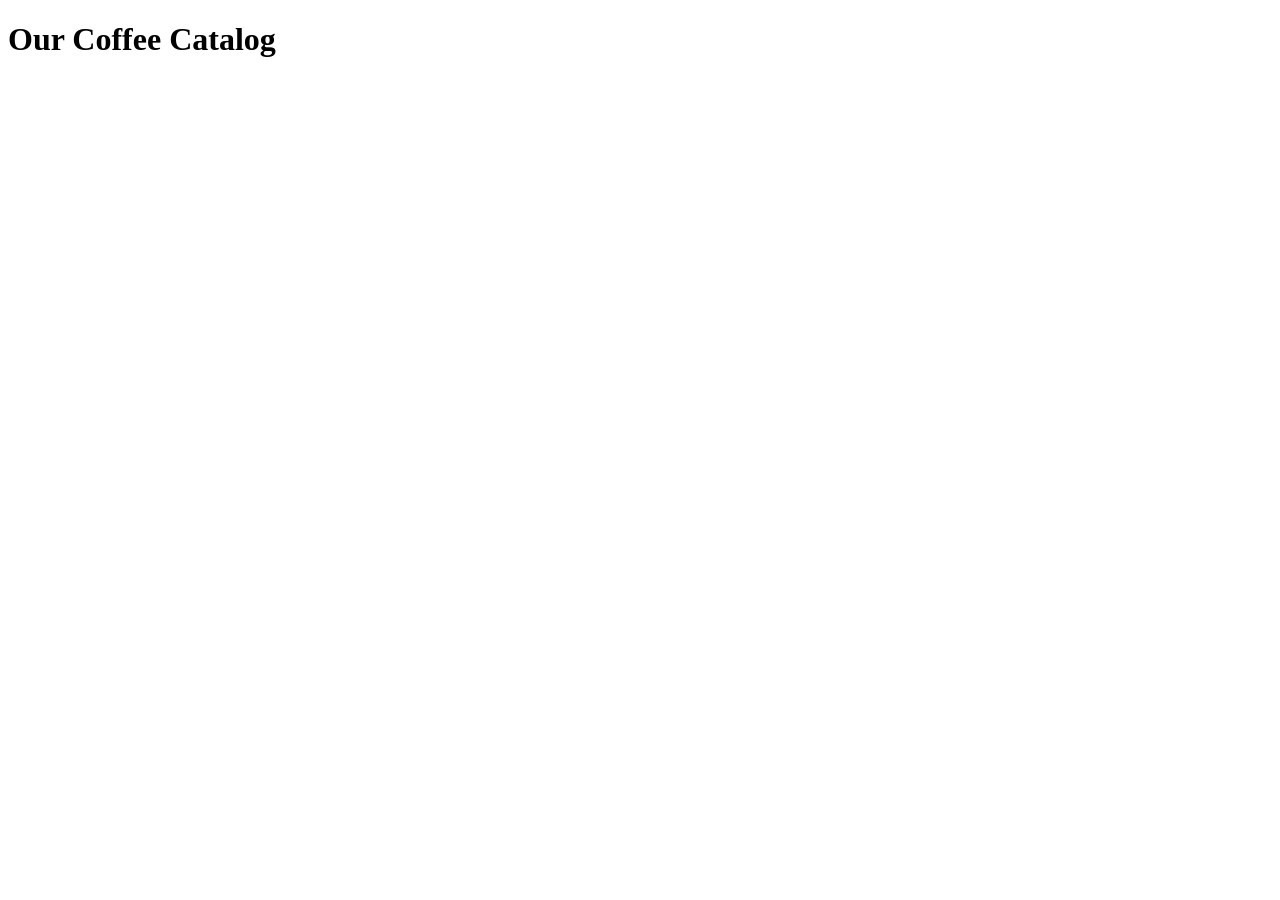
==== src/main/resources/templates/catalog.html @ 119270bb "tapos naaa" ====
<!DOCTYPE html>
<html lang="en" xmlns:th="http://www.thymeleaf.org"
      th:replace="~{layout/main :: html(content=~{::main}, link=~{::link}, title=~{::title})}">
<head>
    <meta charset="UTF-8" />
    <meta name="viewport" content="width=device-width, initial-scale=1" />
    <title>Coffee Menu</title>
    <link rel="stylesheet" href="/css/coffee-menu.css" />
</head>
<body>
<main>
    <main>
        <h1>Our Coffee Catalog</h1>
        <div class="card-grid">
            <!-- Loop and call the fragment for each coffee -->
            <div th:each="coffee : ${coffees}">
                <div th:replace="components/coffee-card :: coffeeCardFragment(coffee=${coffee})"></div>
            </div>
        </div>
    </main>

</main>
</body>
</html>
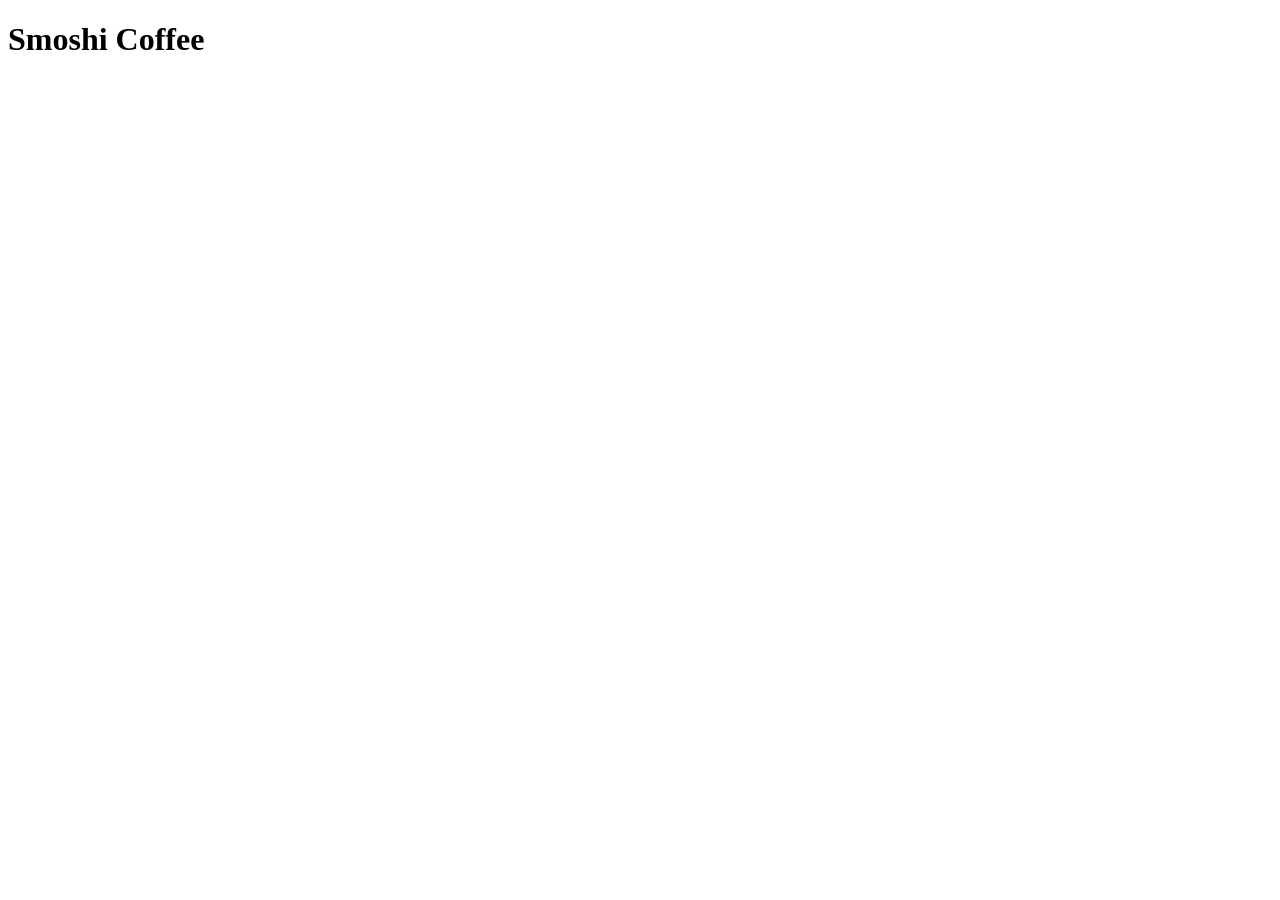
==== commit 772f3655: "yiieiei" ====
--- a/src/main/resources/templates/catalog.html
+++ b/src/main/resources/templates/catalog.html
@@ -10,7 +10,7 @@
 <body>
 <main>
     <main>
-        <h1>Our Coffee Catalog</h1>
+        <h1>Smoshi Coffee</h1>
         <div class="card-grid">
             <!-- Loop and call the fragment for each coffee -->
             <div th:each="coffee : ${coffees}">
